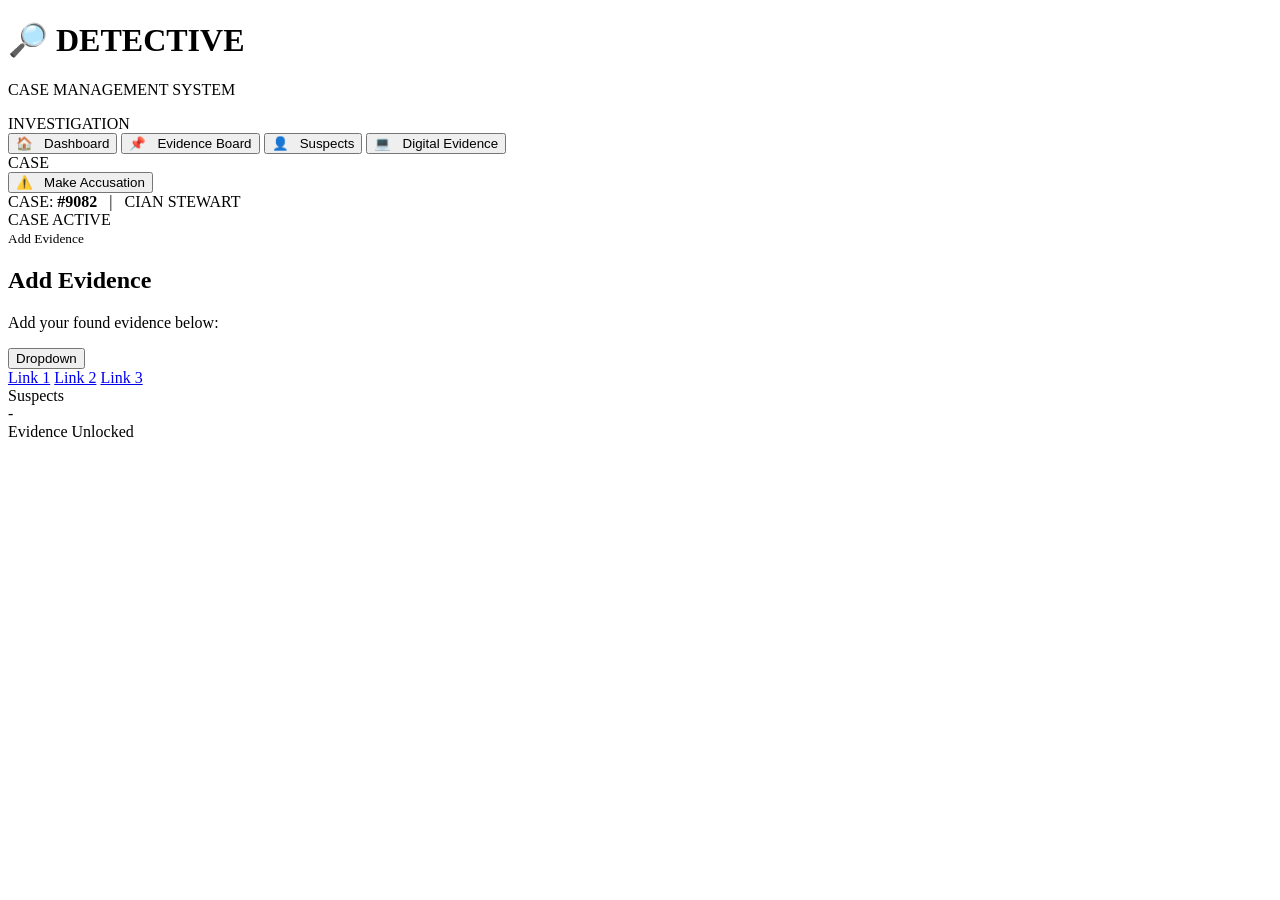
==== WebsiteCollege/MakeAccusation.html @ 8b4b137c "Updated Files" ====
<!DOCTYPE HTML>

<html>

<head>

    <link href= "/home/ciaran/Downloads/College-Project-main/Style.css" type="text/css" rel="stylesheet">
    <meta charset="UTF-8">
    <meta name="viewport" content="width=device-width, initial-scale=1.0">

</head>

<div class="sidebar">

    <div class="logo">

        <h1>🔎 DETECTIVE</h1>

        <p>CASE MANAGEMENT SYSTEM</p>

    </div>


    <div class="menu-title">
        INVESTIGATION
    </div>


    <button
        class="nav-button active"
        onclick="showPage('dashboard', this)">

        🏠 &nbsp; Dashboard

    </button>


    <button
        class="nav-button"
        onclick="showPage('evidence', this)">

        📌 &nbsp; Evidence Board

    </button>


    <button
        class="nav-button"
        onclick="showPage('suspects', this)">

        👤 &nbsp; Suspects

    </button>


    <button
        class="nav-button"
        onclick="showPage('digital', this)">

        💻 &nbsp; Digital Evidence

    </button>


    <div class="menu-title">
        CASE
    </div>


    <button
        class="nav-button"
        onclick="showPage('accuse', this)">

        ⚠️ &nbsp; Make Accusation

    </button>

</div>

<div class="main">


  

    <div class="topbar">

        <div class="case-number">

            CASE:
            <strong>#9082</strong>

            &nbsp; | &nbsp;

            CIAN STEWART

        </div>


        <div class="status">

            <div class="status-dot"></div>

            CASE ACTIVE

        </div>

    </div>



    <div class="content">
    	<section id = "dashboard" class = "page active">
    	
    	<div class = "page-title">
    	<small>Add Evidence</small>
    	
    	<h2>Add Evidence</h2>
    	
    	<p>
    		Add your found evidence below:
    	</p>
    	
   		</div>

        <div class = "case-introduction">

            <div class="dropdown">

               <button class="button">Dropdown</button>

            <div class="dropdown-content">
                
                <a href="#">Link 1</a>
                <a href="#">Link 2</a>
                <a href="#">Link 3</a>

            </div>
   			
   		</div>
   		
   		


    </div>
   		
   		<div class = "stats">
   		
   			<div class = "stat">
   			
   				<div class = "stat-label">
   					Suspects
   				</div>
   			<div class = "stat-number" id = "suspectCount">
   				-
   			</div>
   			
   			<div class = "stat">
   				<div class = "stat-label">
   					Evidence Unlocked
   				</div>
   				   			
</script>

</html>
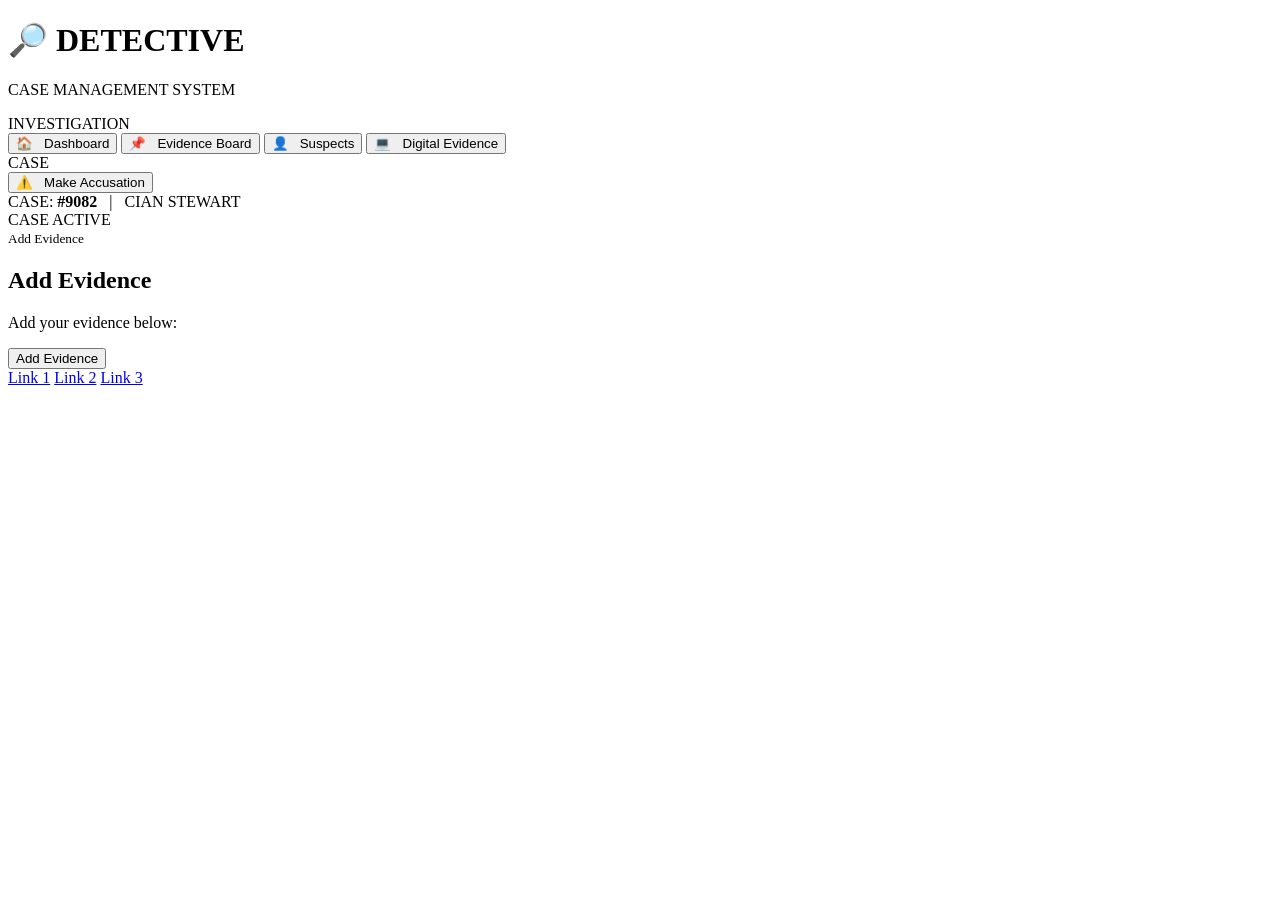
==== commit 4eaacfbd: "Updated File Fixed the sidebar button and added text to the WIP dropdown bar" ====
--- a/WebsiteCollege/MakeAccusation.html
+++ b/WebsiteCollege/MakeAccusation.html
@@ -4,7 +4,7 @@
 
 <head>
 
-    <link href= "/home/ciaran/Downloads/College-Project-main/Style.css" type="text/css" rel="stylesheet">
+    <link href= "/home/ciaran/Downloads/College-Project-main/WebsiteCollege/Style.css" type="text/css" rel="stylesheet">
     <meta charset="UTF-8">
     <meta name="viewport" content="width=device-width, initial-scale=1.0">
 
@@ -27,7 +27,7 @@
 
 
     <button
-        class="nav-button active"
+        class="nav-button"
         onclick="showPage('dashboard', this)">
 
         🏠 &nbsp; Dashboard
@@ -68,7 +68,7 @@
 
 
     <button
-        class="nav-button"
+        class="nav-button active"
         onclick="showPage('accuse', this)">
 
         ⚠️ &nbsp; Make Accusation
@@ -117,7 +117,7 @@
     	<h2>Add Evidence</h2>
     	
     	<p>
-    		Add your found evidence below:
+    		Add your evidence below:
     	</p>
     	
    		</div>
@@ -126,7 +126,7 @@
 
             <div class="dropdown">
 
-               <button class="button">Dropdown</button>
+               <button class="button">Add Evidence</button>
 
             <div class="dropdown-content">
                 
@@ -137,28 +137,7 @@
             </div>
    			
    		</div>
-   		
-   		
-
-
-    </div>
-   		
-   		<div class = "stats">
-   		
-   			<div class = "stat">
-   			
-   				<div class = "stat-label">
-   					Suspects
-   				</div>
-   			<div class = "stat-number" id = "suspectCount">
-   				-
-   			</div>
-   			
-   			<div class = "stat">
-   				<div class = "stat-label">
-   					Evidence Unlocked
-   				</div>
-   				   			
+   					
 </script>
 
 </html>
